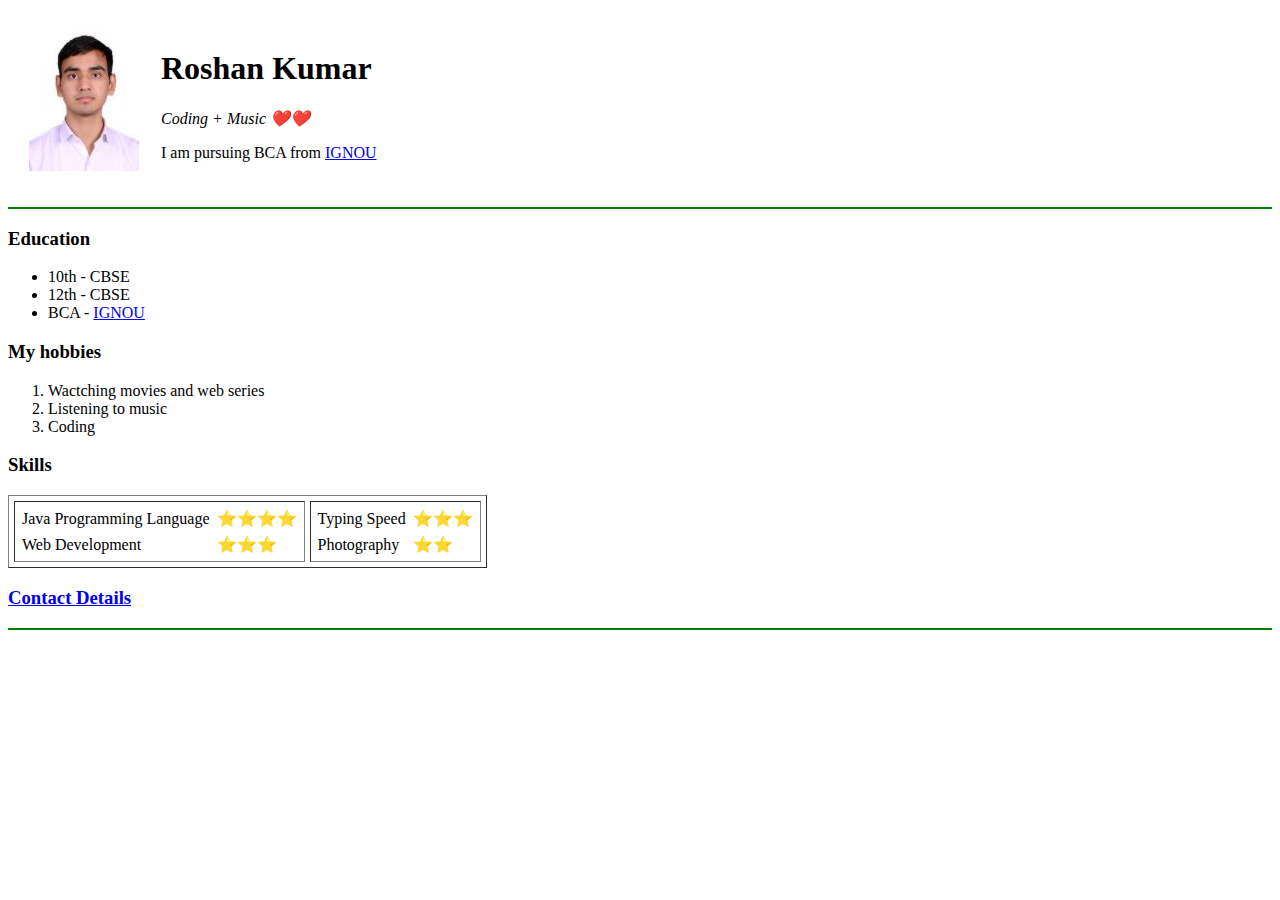
==== index.html @ 02feab16 "Add files via upload" ====
<!DOCTYPE html>
<html lang="en" dir="ltr">

<head>
  <meta charset="utf-8">
  <title>Roshan Kumar's Homepage</title>
</head>

<body>
  <table cellspacing="20">
    <tr>
      <td>
        <img src="111.jpg" alt="Roshan Kumar' profile photo">
      </td>
      <td>
        <h1>Roshan Kumar</h1>
        <p><em>Coding + Music ❤️❤️</em></p>
        <p>I am pursuing BCA from <a href="http://ignou.ac.in/">IGNOU</a></p>
      </td>
    </tr>
  </table>
  <hr size="2" color="green">
  <h3>Education</h3>
  <ul>
    <li>
      10th - CBSE</li>
    <li>12th - CBSE</li>
    <li>
      BCA - <a href="http://ignou.ac.in/">IGNOU</a> </li>
  </ul>
  <h3>My hobbies</h3>
  <ol>
    <li>Wactching movies and web series</li>
    <li>Listening to music</li>
    <li>Coding</li>
  </ol>
  <h3>Skills</h3>
  <table cellspacing="5" border="1">
    <tr>
      <td>
        <table cellspacing="5">
          <tr>
            <td>Java Programming Language</td>
            <td>⭐⭐⭐⭐</td>
          </tr>
          <tr>
            <td>Web Development</td>
            <td>⭐⭐⭐</td>
          </tr>
        </table>
      </td>
      <td>
        <table cellspacing="5">
          <tr>
            <td>Typing Speed</td>
            <td>⭐⭐⭐</td>
          </tr>
          <tr>
            <td>Photography</td>
            <td>⭐⭐</td>
          </tr>
        </table>
      </td>
    </tr>
  </table>
  <a href="contactMe.html">
    <h3>Contact Details</h3>
  </a>
  <hr size="2" color="green">
</body>
</html>
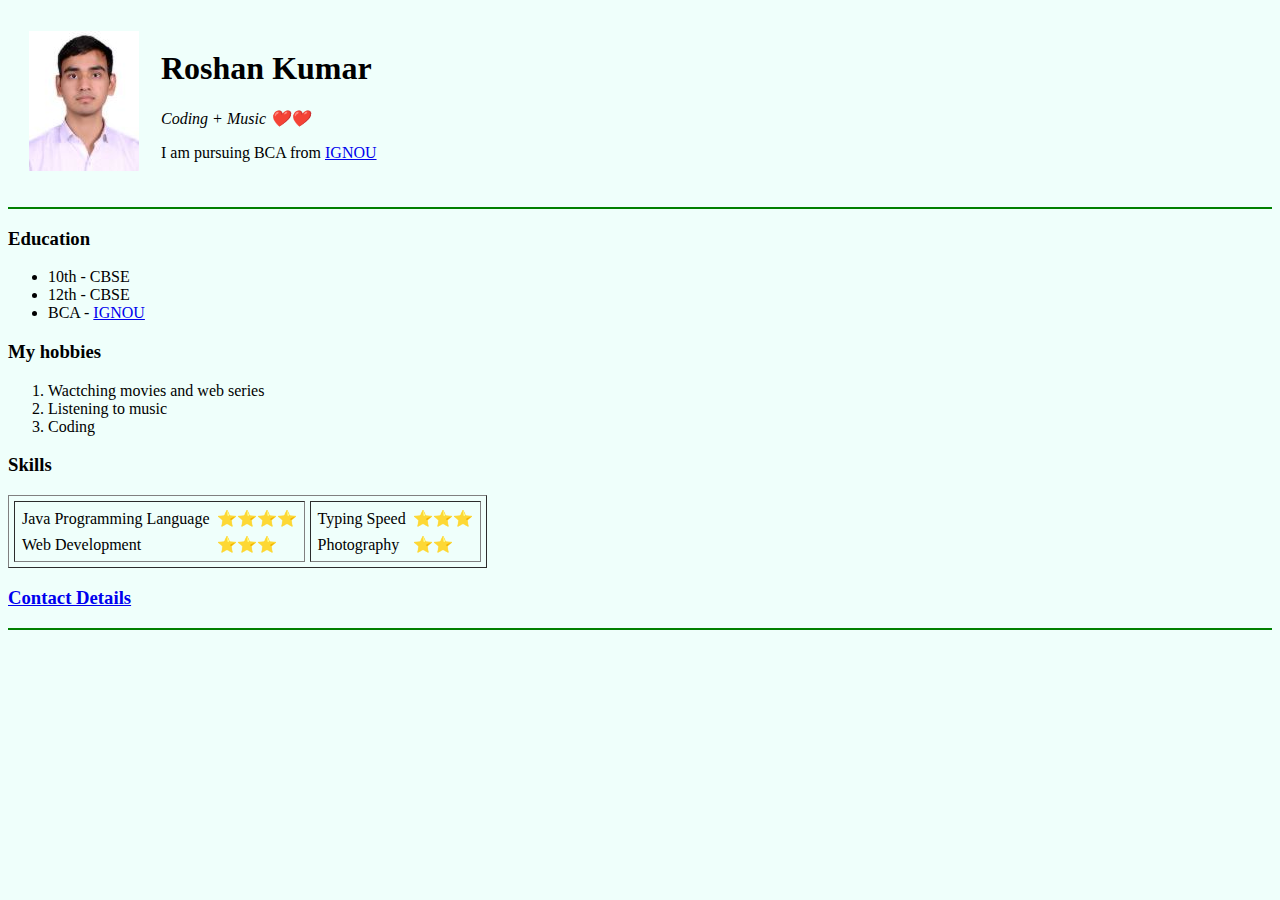
==== commit f1eb7446: "change bg color" ====
--- a/index.html
+++ b/index.html
@@ -6,7 +6,7 @@
   <title>Roshan Kumar's Homepage</title>
 </head>
 
-<body>
+<body style="background-color: #effffb;">
   <table cellspacing="20">
     <tr>
       <td>
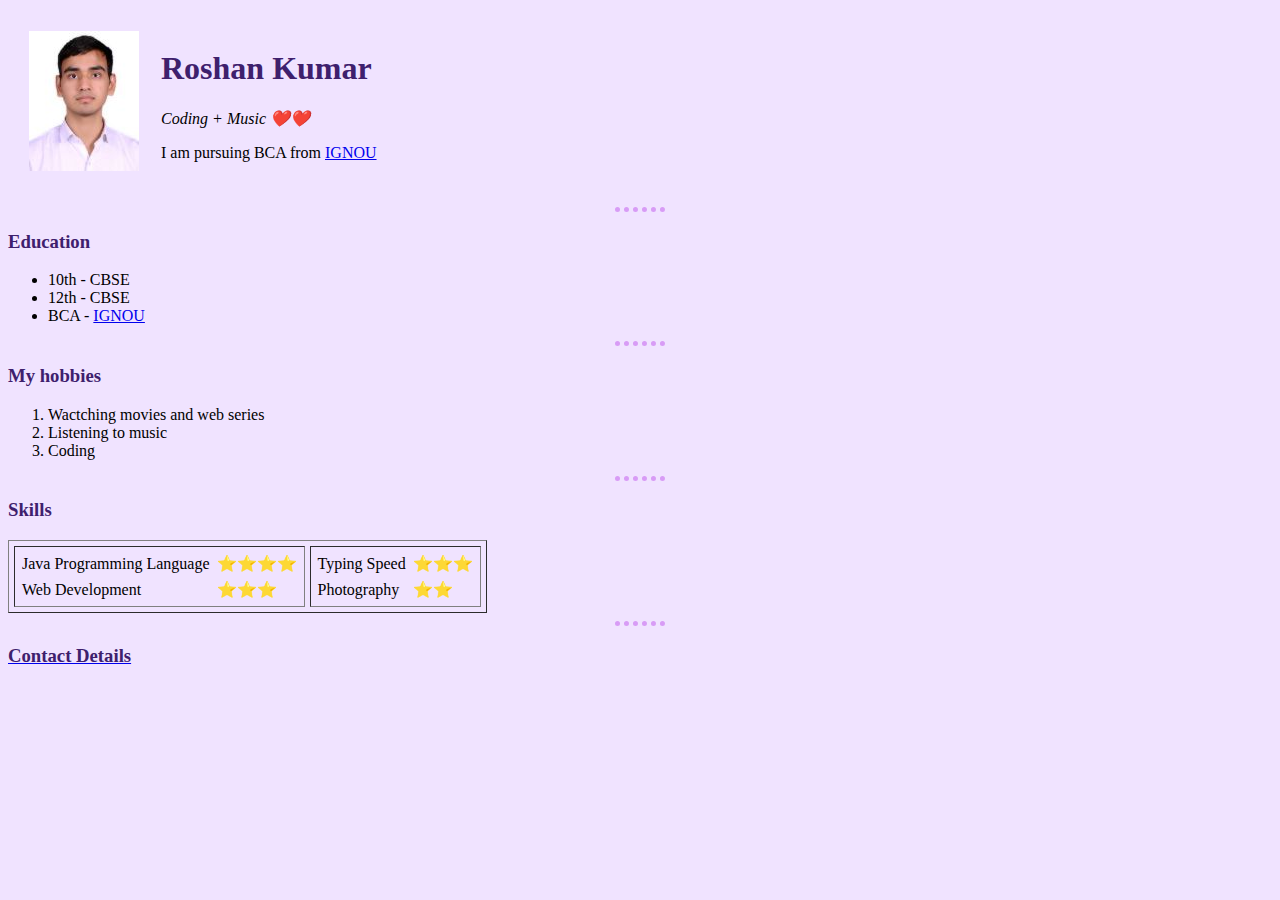
==== commit 3ac0564b: "few changes" ====
--- a/index.html
+++ b/index.html
@@ -4,9 +4,10 @@
 <head>
   <meta charset="utf-8">
   <title>Roshan Kumar's Homepage</title>
+  <link rel="stylesheet" href="css/styles.css">
 </head>
 
-<body style="background-color: #effffb;">
+<body>
   <table cellspacing="20">
     <tr>
       <td>
@@ -19,7 +20,7 @@
       </td>
     </tr>
   </table>
-  <hr size="2" color="green">
+  <hr>
   <h3>Education</h3>
   <ul>
     <li>
@@ -28,12 +29,14 @@
     <li>
       BCA - <a href="http://ignou.ac.in/">IGNOU</a> </li>
   </ul>
+  <hr>
   <h3>My hobbies</h3>
   <ol>
     <li>Wactching movies and web series</li>
     <li>Listening to music</li>
     <li>Coding</li>
   </ol>
+  <hr>
   <h3>Skills</h3>
   <table cellspacing="5" border="1">
     <tr>
@@ -63,9 +66,9 @@
       </td>
     </tr>
   </table>
+  <hr>
   <a href="contactMe.html">
     <h3>Contact Details</h3>
   </a>
-  <hr size="2" color="green">
 </body>
 </html>
--- a/css/styles.css
+++ b/css/styles.css
@@ -0,0 +1,16 @@
+body{
+  background-color: #f0e3ff;
+}
+hr{
+  border-style: none;
+  border-top-style: dotted;
+  width: 4%;
+  border-color: #d89cf6;
+  border-width: 5px;
+}
+h1{
+  color: #3e206d;
+}
+h3{
+  color: #3e206d;
+}
